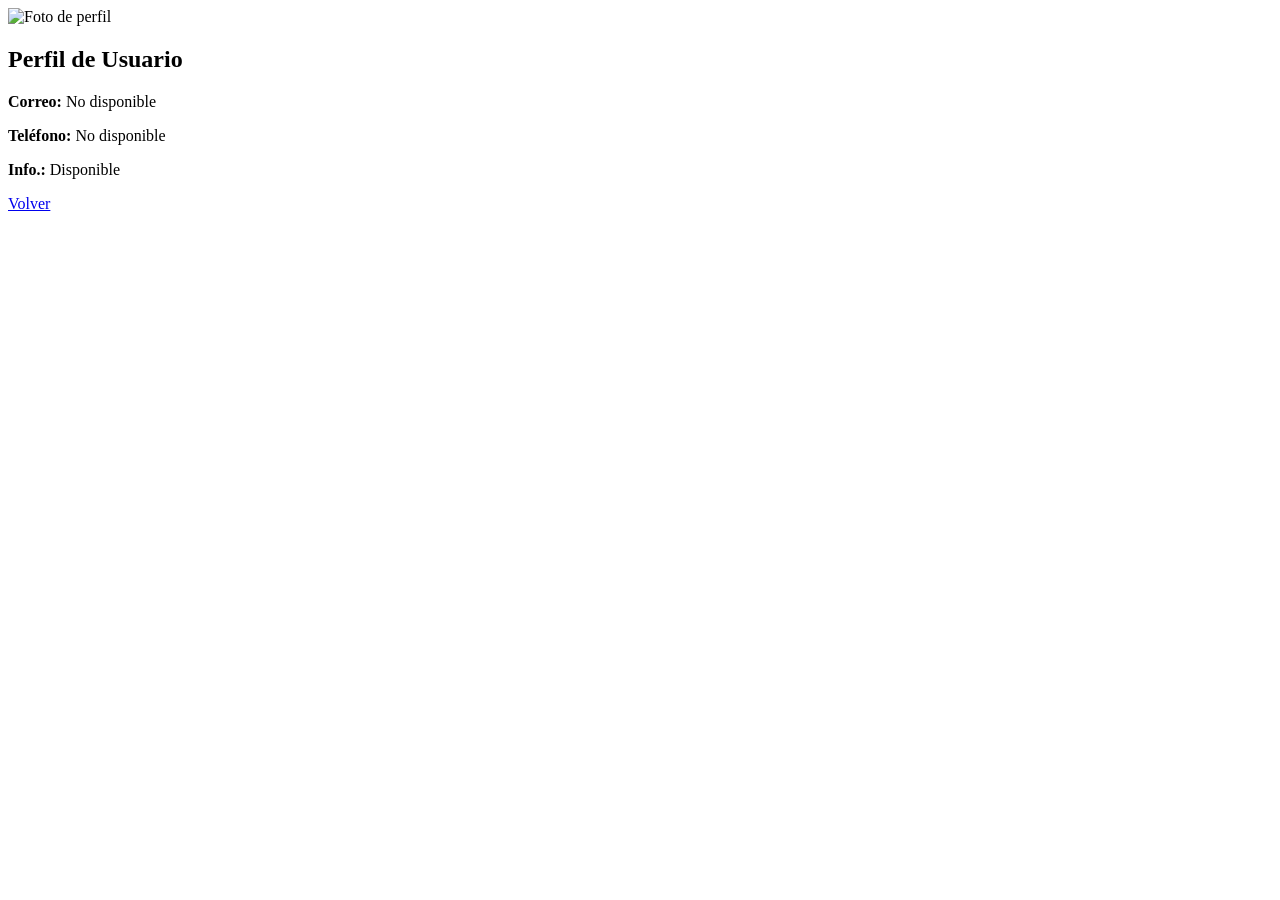
==== perfil.html @ 991dad3c "C9. creacion de perfil" ====
<!DOCTYPE html>
<html lang="es">
<head>
    <meta charset="UTF-8">
    <meta name="viewport" content="width=device-width, initial-scale=1.0">
    <title>Perfil de Usuario</title>

    <link rel="stylesheet" href="css/perfil.css">
    <script src="js/perfil.js" defer></script>
</head>
<body>

<div class="profile-card">
    
    <!-- Imagen del usuario -->
    <img 
        src="https://us.123rf.com/450wm/tuktukdesign/tuktukdesign1712/tuktukdesign171200013/91443012-user-icon-vector-male-person-symbol-profile-avatar-sign-in-flat-color-glyph-pictogram-illustration.jpg" 
        alt="Foto de perfil"
        class="profile-img"
    >

    <h2>Perfil de Usuario</h2>

    <p><strong>Correo:</strong> <span id="userEmail"></span></p>
    <p><strong>Teléfono:</strong> <span id="userPhone"></span></p>

    <div class="info-section">
        <p><strong>Info.:</strong> Disponible</p>
    </div>

    <a href="contactos.html" class="btn-back">Volver</a>

</div>

</body>
</html>
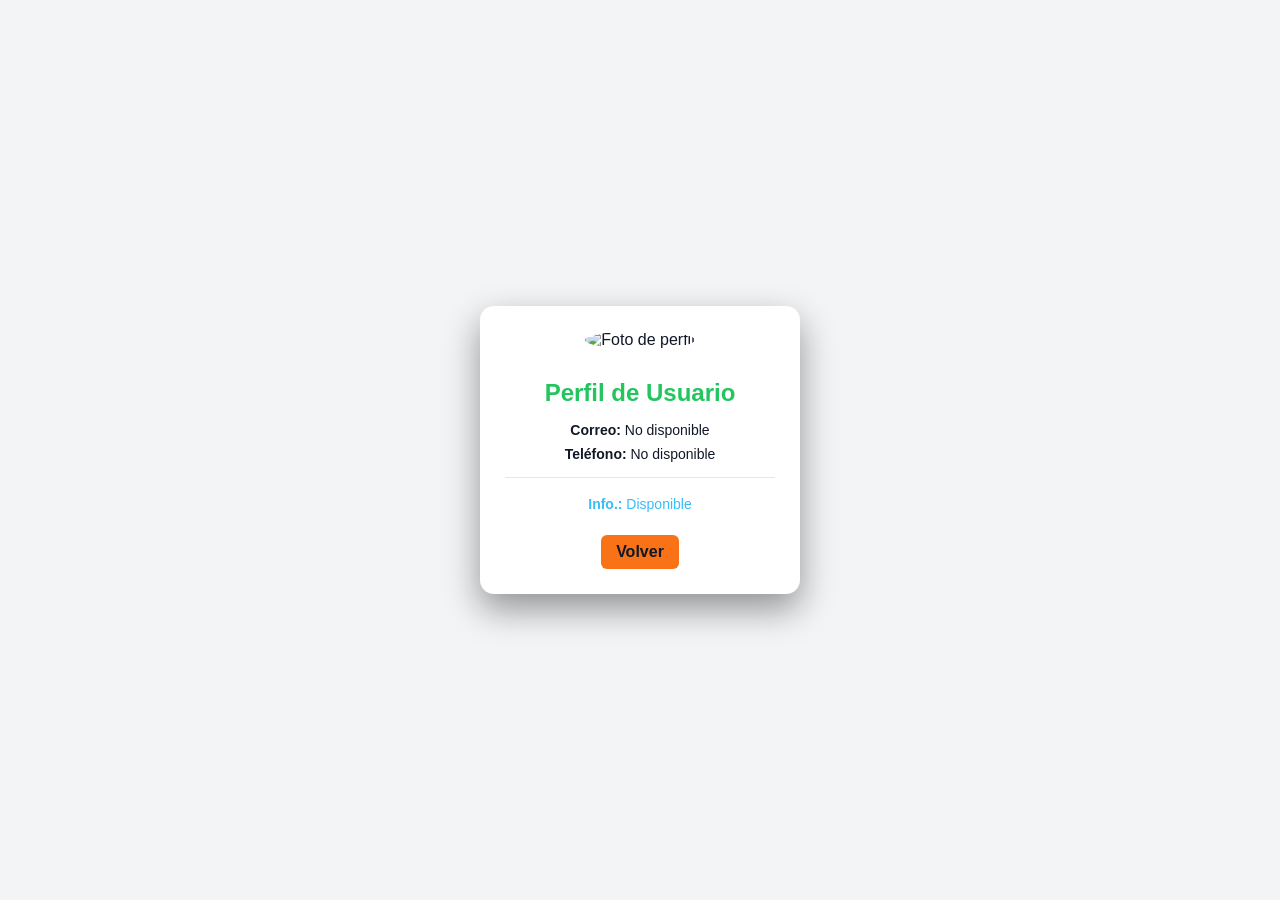
==== commit a53aae25: "C11. correccion de redireccionamiento" ====
--- a/perfil.html
+++ b/perfil.html
@@ -5,7 +5,7 @@
     <meta name="viewport" content="width=device-width, initial-scale=1.0">
     <title>Perfil de Usuario</title>
 
-    <link rel="stylesheet" href="css/perfil.css">
+    <link rel="stylesheet" href="CSS/perfil.css">
     <script src="js/perfil.js" defer></script>
 </head>
 <body>
--- a/CSS/perfil.css
+++ b/CSS/perfil.css
@@ -0,0 +1,116 @@
+/* ===== VARIABLES ===== */
+:root {
+    --bg: #111827;
+    --card: #1f2933;
+    --card-soft: #374151;
+    --text: #f9fafb;
+    --primary: #22c55e;
+    --secondary: #38bdf8;
+    --accent: #f97316;
+}
+
+/* ===== MODO CLARO ===== */
+@media (prefers-color-scheme: light) {
+    :root {
+        --bg: #f3f4f6;
+        --card: #ffffff;
+        --card-soft: #e5e7eb;
+        --text: #111827;
+    }
+}
+
+/* ===== RESET ===== */
+* {
+    box-sizing: border-box;
+    font-family: 'Montserrat', Arial, Helvetica, sans-serif;
+}
+
+body {
+    background: var(--bg);
+    margin: 0;
+    height: 100vh;
+    display: flex;
+    justify-content: center;
+    align-items: center;
+    color: var(--text);
+}
+
+/* ===== TARJETA PERFIL ===== */
+.profile-card {
+    background: var(--card);
+    padding: 25px;
+    width: 320px;
+    border-radius: 14px;
+    text-align: center;
+    box-shadow: 0 15px 35px rgba(0,0,0,0.4);
+    animation: fadeUp .4s ease;
+}
+
+/* ===== ANIMACIÓN ===== */
+@keyframes fadeUp {
+    from {
+        opacity: 0;
+        transform: translateY(8px);
+    }
+    to {
+        opacity: 1;
+        transform: translateY(0);
+    }
+}
+
+/* ===== IMAGEN PERFIL ===== */
+.profile-img {
+    width: 90px;
+    height: 90px;
+    border-radius: 50%;
+    margin-bottom: 10px;
+    object-fit: cover;
+    cursor: pointer;
+    transition: transform .3s ease, box-shadow .3s ease;
+}
+
+/* Hover / destaque */
+.profile-img:hover {
+    transform: scale(1.1);
+    box-shadow: 0 10px 25px rgba(56,189,248,.6);
+}
+
+/* ===== TÍTULO ===== */
+.profile-card h2 {
+    margin-bottom: 15px;
+    color: var(--primary);
+    font-weight: 600;
+}
+
+/* ===== TEXTO ===== */
+.profile-card p {
+    margin: 8px 0;
+    font-size: 14px;
+}
+
+/* ===== BOTÓN REGRESAR ===== */
+.btn-back {
+    display: inline-block;
+    margin-top: 15px;
+    padding: 8px 15px;
+    background: var(--accent);
+    color: #111827;
+    text-decoration: none;
+    border-radius: 6px;
+    font-weight: 600;
+    transition: transform .2s, box-shadow .2s;
+}
+
+.btn-back:hover {
+    transform: scale(1.05);
+    box-shadow: 0 6px 18px rgba(249,115,22,.6);
+}
+
+/* ===== INFO ===== */
+.info-section {
+    margin-top: 15px;
+    padding-top: 10px;
+    border-top: 1px solid var(--card-soft);
+    font-size: 14px;
+    color: var(--secondary);
+}
